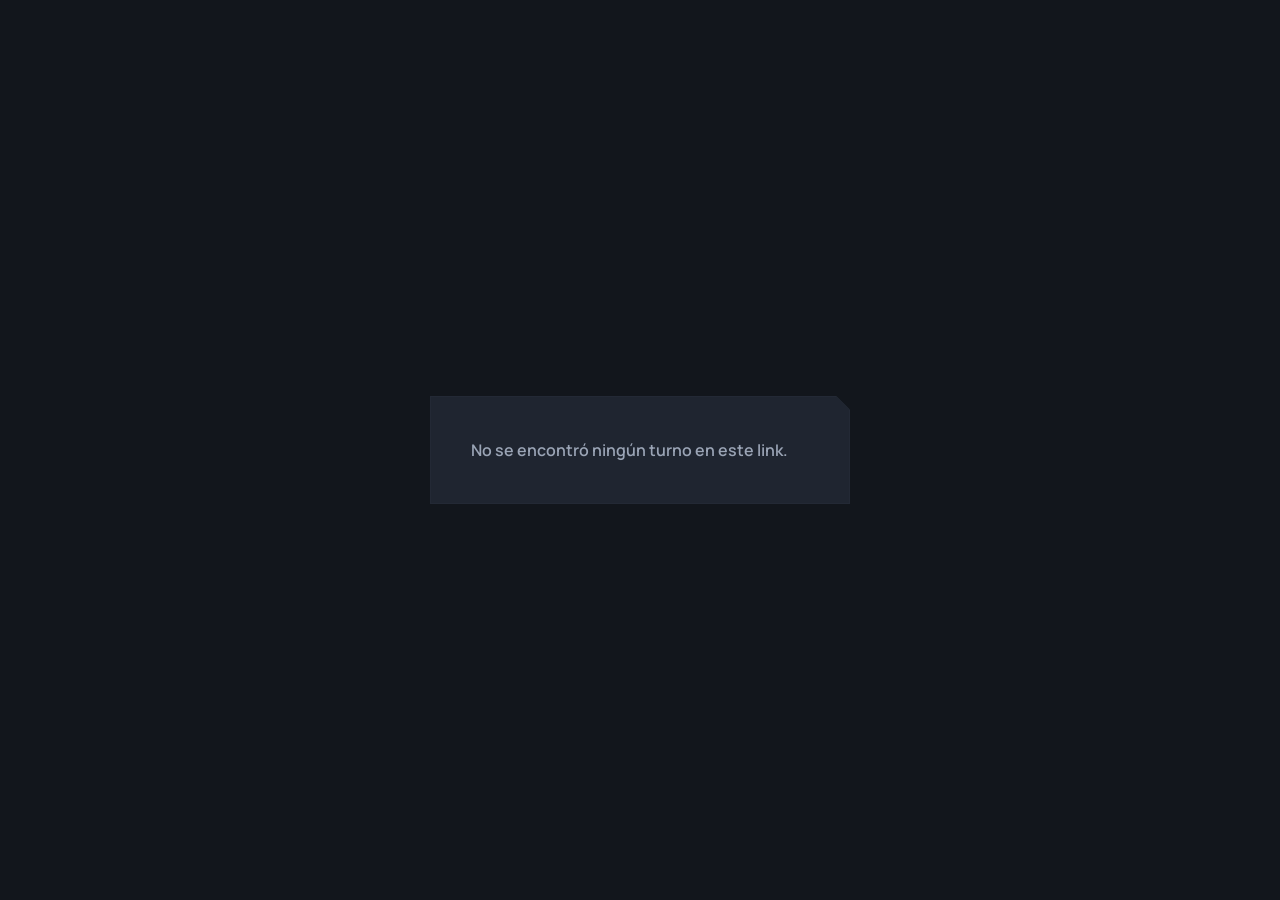
==== cancelar.html @ 054a743e "Html de cancelar el turno reservado + Calendario visual" ====
<!DOCTYPE html>
<html lang="es">
<head>
    <meta charset="UTF-8">
    <meta name="viewport" content="width=device-width, initial-scale=1.0">
    <title>Cancelar turno - El Oreja Details</title>
    <link href="https://fonts.googleapis.com/css2?family=Space+Grotesk:wght@500;600;700&family=Manrope:wght@400;500;700;800&family=Lexend:wght@500;600;700&display=swap" rel="stylesheet" />
    <link rel="stylesheet" href="css/01-variables.css" />
    <link rel="stylesheet" href="css/02-reset.css" />
    <link rel="stylesheet" href="css/03-base.css" />
    <link rel="stylesheet" href="css/04-components.css" />
    <link rel="stylesheet" href="css/16-cancelar.css" />
</head>
<body>
    <main class="cancelar-page">
        <div class="container">
            <div class="card cancelar-card" id="cancelarCard">
                <p>Cargando datos del turno...</p>
            </div>
        </div>
    </main>

    <script src="js/cancelar.js"></script>
</body>
</html>
---- css/01-variables.css ----
/* ==========================================================================
   VARIABLES.CSS
   Design tokens del sitio. Todo el color, tipografía y espaciado sale de acá.
   ¿Llegó la paleta / logo del cliente? Reemplazá los valores de esta sección
   "COLORES" y el resto del sitio se actualiza solo. No hace falta tocar
   ningún otro archivo.
   ========================================================================== */

:root {

  /* --------------------------------------------------------------------
     COLORES
     Paleta provisoria "taller nocturno": grafito oscuro + ámbar (luz de
     trabajo del detailer). Reemplazar por la paleta real del cliente.
     -------------------------------------------------------------------- */

  /* Fondos */
  --color-bg: #12161c;             /* fondo principal */
  --color-bg-alt: #191e26;         /* fondo de secciones alternadas */
  --color-surface: #1f2530;        /* tarjetas, formulario */
  --color-surface-hover: #262d3a;

  /* Bordes y líneas */
  --color-border: #2c3341;
  --color-border-soft: #232935;

  /* Texto */
  --color-text: #f2f4f7;           /* texto principal sobre fondo oscuro */
  --color-text-muted: #9aa4b5;     /* texto secundario */
  --color-text-on-accent: #f2f4f7; /* texto claro sobre el nuevo acento azulado */

    /* Acento (color de marca provisorio — el protagonista) */
  --color-accent: #3d7a8c;
  --color-accent-hover: #4f97ab;
  --color-accent-dim: #2f5f6d;
  --color-accent-soft: rgba(61, 122, 140, 0.12);
  --color-accent-soft-strong: rgba(61, 122, 140, 0.22);

  /* Utilidad */
  --color-success: #4caf6d;
  --color-focus: #6fb8ff;

  /* --------------------------------------------------------------------
     TIPOGRAFÍA
     Display: condensada, con carácter de chapa automotriz (títulos).
     Body: sans humanista, legible en texto largo.
     Utility: para etiquetas / números / "eyebrows".
     -------------------------------------------------------------------- */
  --font-display: 'Space Grotesk', 'Arial Narrow', sans-serif;
  --font-body: 'Manrope', -apple-system, BlinkMacSystemFont, sans-serif;
  --font-utility: 'Lexend', var(--font-display);

  --fs-hero: clamp(2.6rem, 6vw + 1rem, 5rem);
  --fs-h2: clamp(1.9rem, 3vw + 1rem, 2.75rem);
  --fs-h3: clamp(1.25rem, 1.2vw + 1rem, 1.6rem);
  --fs-body: 1rem;
  --fs-small: 0.875rem;
  --fs-eyebrow: 0.8rem;

  --lh-tight: 1.08;
  --lh-heading: 1.2;
  --lh-body: 1.65;

  --ls-eyebrow: 0.18em;
  --ls-display: 0.01em;

  /* --------------------------------------------------------------------
     ESPACIADO / LAYOUT
     -------------------------------------------------------------------- */
  --space-xs: 0.5rem;
  --space-sm: 1rem;
  --space-md: 1.5rem;
  --space-lg: 2.5rem;
  --space-xl: 4rem;
  --space-2xl: 6.5rem;

  --content-width: 1180px;
  --content-padding: clamp(1.25rem, 4vw, 3rem);

  --radius-sm: 6px;
  --radius-md: 12px;
  --radius-lg: 20px;
  --radius-pill: 999px;
  --clip-chamfer: polygon(0 0, calc(100% - 14px) 0, 100% 14px, 100% 100%, 0 100%);

  /* --------------------------------------------------------------------
     EFECTOS
     -------------------------------------------------------------------- */
  --shadow-sm: 0 2px 8px rgba(0, 0, 0, 0.25);
  --shadow-md: 0 12px 32px rgba(0, 0, 0, 0.35);
  --shadow-accent: 0 8px 24px rgba(61, 122, 140, 0.25);
  
  --transition-fast: 160ms ease;
  --transition-base: 260ms ease;

  --header-height: 76px;
}
---- css/03-base.css ----
/* ==========================================================================
   BASE.CSS
   Estilos base de tipografía y elementos comunes (aplican a todo el sitio).
   ========================================================================== */

body {
  background-color: var(--color-bg);
  color: var(--color-text);
  font-family: var(--font-body);
  font-size: var(--fs-body);
  line-height: var(--lh-body);
  -webkit-font-smoothing: antialiased;
}

h1,
h2,
h3,
h4 {
  font-family: var(--font-display);
  font-weight: 600;
  line-height: var(--lh-heading);
  letter-spacing: var(--ls-display);
  color: var(--color-text);
}

h1 {
  font-size: var(--fs-hero);
  line-height: var(--lh-tight);
  text-transform: uppercase;
}

h2 {
  font-size: var(--fs-h2);
  text-transform: uppercase;
}

h3 {
  font-size: var(--fs-h3);
}

p {
  color: var(--color-text-muted);
}

strong {
  color: var(--color-text);
  font-weight: 700;
}

/* Etiqueta corta en mayúsculas que antecede a los títulos de sección
   (ej. "SERVICIOS" arriba de "Elegí tu plan"). Usa la fuente utility. */
.eyebrow {
  display: inline-flex;
  align-items: center;
  gap: var(--space-xs);
  font-family: var(--font-utility);
  font-size: var(--fs-eyebrow);
  letter-spacing: var(--ls-eyebrow);
  color: var(--color-accent);
  text-transform: uppercase;
}

.eyebrow::before {
  content: '';
  width: 22px;
  height: 2px;
  background: var(--color-accent);
  display: inline-block;
}

/* Contenedor centrado, ancho máximo consistente en todas las secciones */
.container {
  width: 100%;
  max-width: var(--content-width);
  margin-inline: auto;
  padding-inline: var(--content-padding);
}

/* Ritmo vertical estándar entre secciones */
.section {
  padding-block: var(--space-2xl);
}

.section-bg-alt {
  background-color: var(--color-bg-alt);
}

.section-header {
  max-width: 640px;
  margin-bottom: var(--space-xl);
}

.section-header p {
  margin-top: var(--space-sm);
  font-size: 1.05rem;
}
---- css/04-components.css ----
/* ==========================================================================
   COMPONENTS.CSS
   Piezas reutilizables en varias secciones: botones, tarjetas, badges,
   campos de formulario. Si el proyecto crece, los nuevos componentes
   genéricos van acá (no en el CSS de una sección puntual).
   ========================================================================== */

/* ---------- Botones ---------- */

.btn {
  display: inline-flex;
  align-items: center;
  justify-content: center;
  gap: var(--space-xs);
  padding: 0.9rem 1.75rem;
  clip-path: var(--clip-chamfer);
  font-family: var(--font-utility);
  font-size: 1rem;
  letter-spacing: 0.04em;
  text-transform: uppercase;
  white-space: nowrap;
  transition: transform var(--transition-fast), box-shadow var(--transition-fast),
    background-color var(--transition-fast), border-color var(--transition-fast);
}

.btn:active {
  transform: translateY(1px);
}

.btn--primary {
  background-color: var(--color-accent);
  color: var(--color-text-on-accent);
}

.btn--primary:hover {
  background-color: var(--color-accent-hover);
}

.btn--ghost {
  background:
    linear-gradient(var(--color-bg), var(--color-bg)) padding-box,
    linear-gradient(var(--color-border), var(--color-border)) border-box;
  color: var(--color-text);
  border: 1px solid transparent;
}

.btn--ghost:hover {
  background:
    linear-gradient(var(--color-bg), var(--color-bg)) padding-box,
    linear-gradient(var(--color-accent), var(--color-accent)) border-box;
  color: var(--color-accent);
}

.btn--block {
  width: 100%;
}

.btn--whatsapp {
  background:
    linear-gradient(var(--color-surface), var(--color-surface)) padding-box,
    linear-gradient(var(--color-border), var(--color-border)) border-box;
  color: var(--color-text);
  border: 1px solid transparent;
}

.btn--whatsapp:hover {
  background:
    linear-gradient(var(--color-surface), var(--color-surface)) padding-box,
    linear-gradient(var(--color-accent), var(--color-accent)) border-box;
}

.btn--whatsapp svg {
  width: 18px;
  height: 18px;
  flex-shrink: 0;
}

/* ---------- Tarjeta base ---------- */

.card {
  background:
    linear-gradient(var(--color-surface), var(--color-surface)) padding-box,
    linear-gradient(var(--color-border-soft), var(--color-border-soft)) border-box;
  border: 1px solid transparent;
  clip-path: var(--clip-chamfer);
  padding: var(--space-lg);
  transition: background var(--transition-base);
}

/* ---------- Badge / chip pequeño ---------- */

.badge {
  display: inline-flex;
  align-items: center;
  gap: 0.4rem;
  padding: 0.35rem 0.8rem;
  border-radius: var(--radius-pill);
  background-color: var(--color-accent-soft);
  color: var(--color-accent);
  font-size: var(--fs-small);
  font-weight: 600;
}

/* ---------- Campos de formulario ---------- */

.field {
  display: flex;
  flex-direction: column;
  gap: 0.45rem;
  min-width: 0;
}

.field label {
  font-size: var(--fs-small);
  font-weight: 600;
  color: var(--color-text);
}

.field .hint {
  font-size: 0.78rem;
  color: var(--color-text-muted);
}

.field input,
.field select,
.field textarea {
  background-color: var(--color-bg);
  border: 1px solid var(--color-border);
  border-radius: var(--radius-sm);
  padding: 0.8rem 1rem;
  color: var(--color-text);
  transition: border-color var(--transition-fast);
}

.field select {
  white-space: nowrap;
  overflow: hidden;
  text-overflow: ellipsis;
}

.field input::placeholder,
.field textarea::placeholder {
  color: var(--color-text-muted);
}

.field input:hover,
.field select:hover,
.field textarea:hover {
  border-color: var(--color-accent-dim);
}

.field input:focus,
.field select:focus,
.field textarea:focus {
  border-color: var(--color-accent);
}

.field textarea {
  resize: vertical;
  min-height: 90px;
}
---- css/16-cancelar.css ----
/* ==========================================================================
   CANCELAR.CSS
   Página standalone a la que apunta el link de cancelación de turno.
   ========================================================================== */
.cancelar-page {
    min-height: 100vh;
    display: flex;
    align-items: center;
    justify-content: center;
    padding: var(--space-lg) 0;
}

.cancelar-card {
    max-width: 420px;
    margin-inline: auto;
}

.cancelar-card__detalle {
    margin: var(--space-md) 0;
    padding-top: var(--space-md);
    border-top: 1px solid var(--color-border-soft);
}

.cancelar-card__detalle p {
    margin-bottom: 0.4rem;
}

.cancelar-card__estado {
    font-weight: 600;
}

.cancelar-card__estado--exito {
    color: var(--color-success);
}

.cancelar-card__estado--error {
    color: var(--color-text-muted);
}
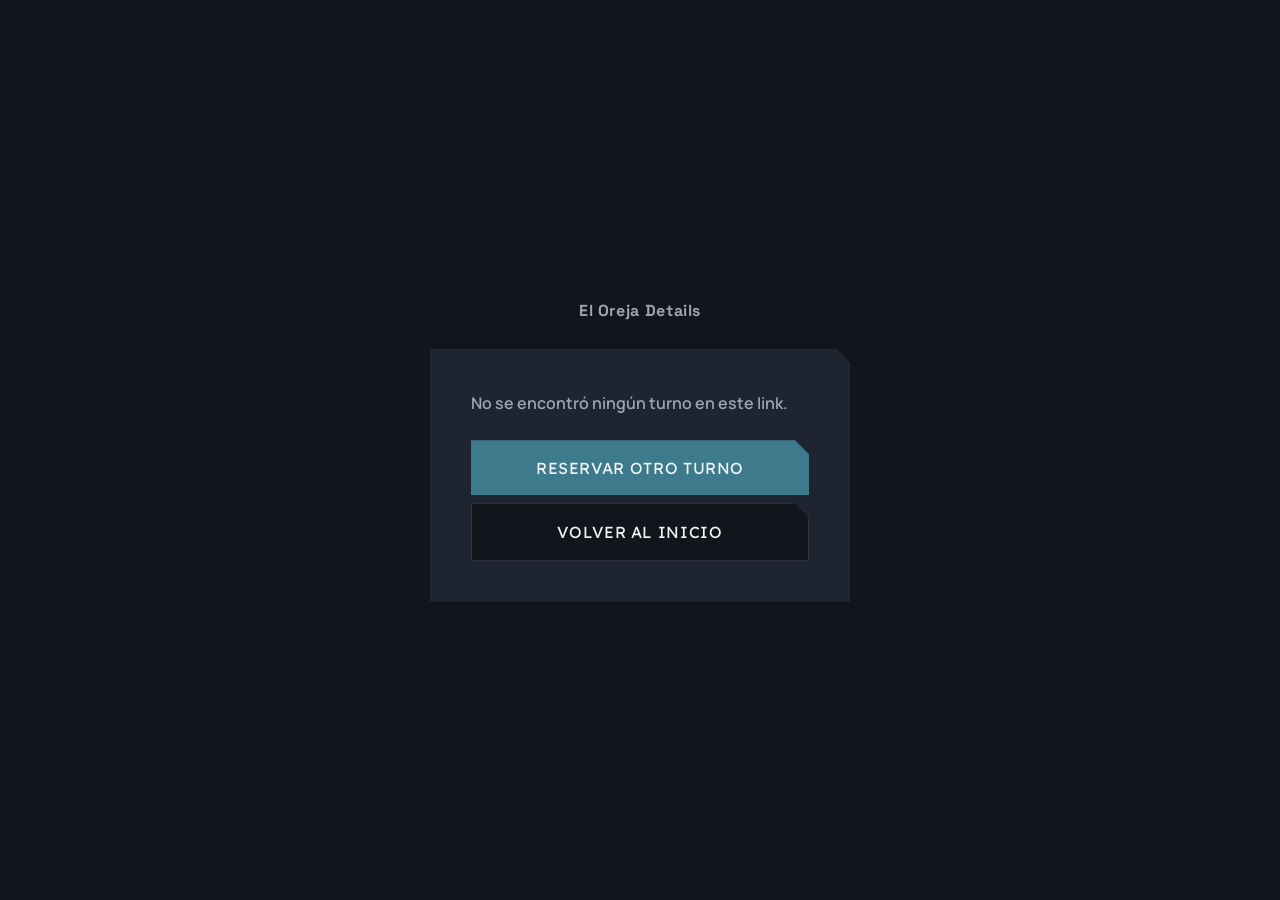
==== commit 8504a142: "Rediseño de cancelar.html: saludo con nombre destacado, horario protagonista y marca" ====
--- a/cancelar.html
+++ b/cancelar.html
@@ -14,6 +14,7 @@
 <body>
     <main class="cancelar-page">
         <div class="container">
+            <a class="cancelar-marca" href="index.html">El Oreja Details</a>
             <div class="card cancelar-card" id="cancelarCard">
                 <p>Cargando datos del turno...</p>
             </div>
--- a/css/16-cancelar.css
+++ b/css/16-cancelar.css
@@ -15,18 +15,77 @@
     margin-inline: auto;
 }
 
-.cancelar-card__detalle {
-    margin: var(--space-md) 0;
-    padding-top: var(--space-md);
-    border-top: 1px solid var(--color-border-soft);
+/* Nombre del negocio arriba de la tarjeta: el usuario llega desde WhatsApp
+   y tiene que saber dónde está. Lleva al inicio. (Acá va el logo de Santi) */
+.cancelar-marca {
+    display: block;
+    width: fit-content;
+    margin: 0 auto var(--space-md);
+    font-family: var(--font-display);
+    font-weight: 700;
+    letter-spacing: 0.04em;
+    color: var(--color-text-muted);
+    transition: color var(--transition-fast);
 }
 
-.cancelar-card__detalle p {
-    margin-bottom: 0.4rem;
+.cancelar-marca:hover {
+    color: var(--color-text);
+}
+
+/* Saludo: el azul se usa SOLO en el nombre, para que sea el único punto de color */
+.cancelar-card__titulo {
+    font-size: 1.6rem;
+    line-height: var(--lh-heading);
+}
+
+.cancelar-card__nombre {
+    color: var(--color-accent-hover);
+    overflow-wrap: anywhere; /* por si alguien pone un nombre larguísimo sin espacios */
+}
+
+.cancelar-card__subtitulo {
+    margin-top: 0.2rem;
+    color: var(--color-text-muted);
+}
+
+/* Datos del turno: el horario es lo que el usuario vino a verificar → lo más grande */
+.cancelar-card__turno {
+    margin: var(--space-md) 0;
+    padding: var(--space-md) 0;
+    border-block: 1px solid var(--color-border-soft);
+}
+
+.cancelar-card__dia {
+    font-family: var(--font-display);
+    font-weight: 600;
+    font-size: 1.3rem;
+    color: var(--color-text-muted);
+}
+
+.cancelar-card__hora {
+    margin: 0.1rem 0 0.35rem;
+    font-family: var(--font-utility);
+    font-weight: 600;
+    font-size: 2rem;
+    line-height: 1.15;
+    letter-spacing: 0.02em;
+    color: var(--color-text);
+}
+
+.cancelar-card__servicio {
+    color: var(--color-text-muted);
 }
 
 .cancelar-card__estado {
     font-weight: 600;
+    margin-bottom: var(--space-md);
+}
+
+.cancelar-card__aviso {
+    margin-top: calc(-1 * var(--space-sm));
+    margin-bottom: var(--space-md);
+    font-size: var(--fs-small);
+    color: var(--color-text-muted);
 }
 
 .cancelar-card__estado--exito {
@@ -35,4 +94,23 @@
 
 .cancelar-card__estado--error {
     color: var(--color-text-muted);
-}+}
+
+/* Confirmación antes de cancelar */
+.cancelar-card__pregunta {
+    margin-bottom: var(--space-sm);
+    color: var(--color-text-muted);
+}
+
+/* Botones apilados: .btn tiene white-space: nowrap, y dos botones lado a lado
+   en una tarjeta angosta desbordarían en el celular */
+.cancelar-card__botones {
+    display: flex;
+    flex-direction: column;
+    gap: var(--space-xs);
+}
+
+.cancelar-card__botones .btn:disabled {
+    opacity: 0.6;
+    cursor: not-allowed;
+}
